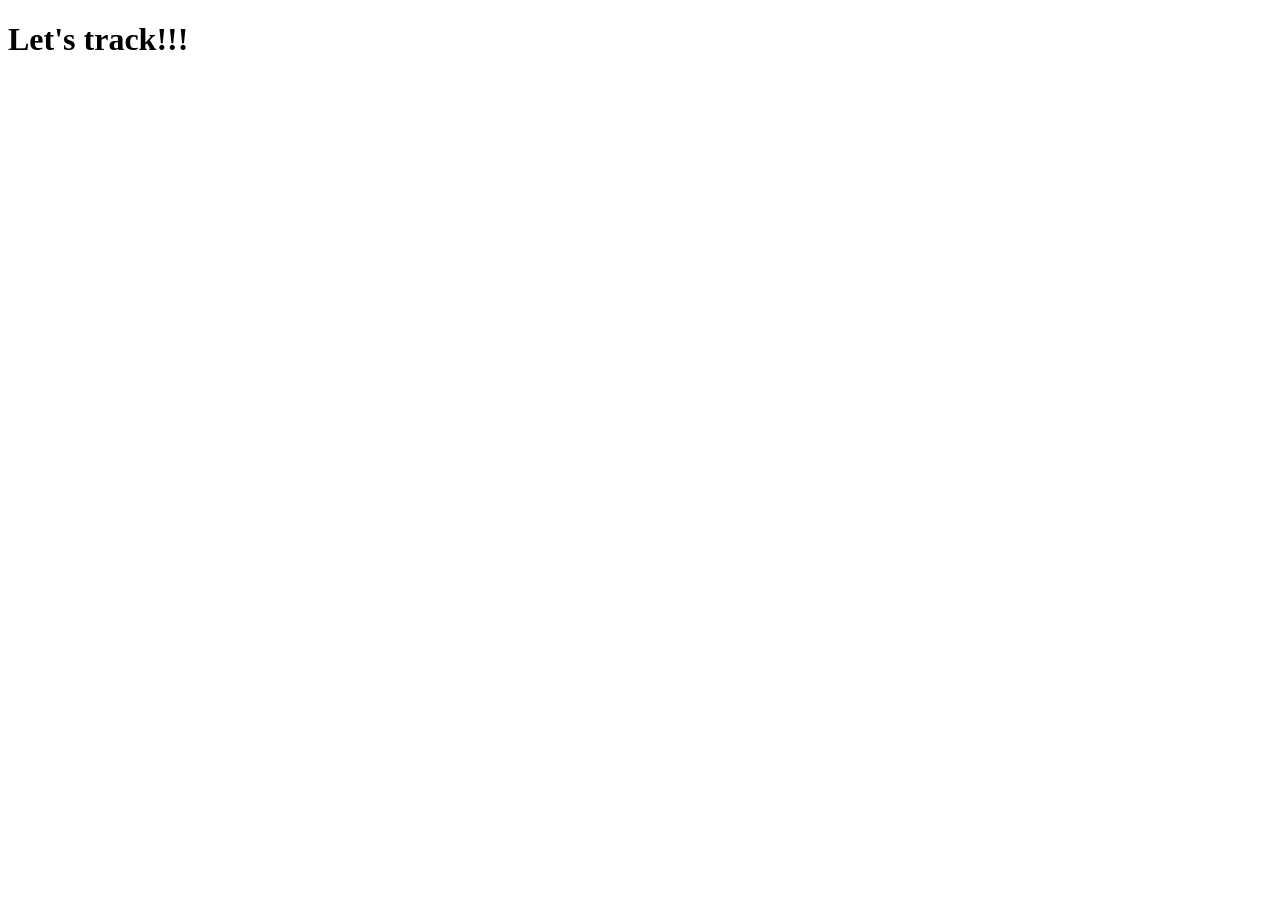
==== index.html @ 57625903 "das" ====
<!DOCTYPE html>
<html lang="en">
<head>
    <meta charset="UTF-8">
    <meta name="viewport" content="width=device-width, initial-scale=1.0">
    <title>WorkMeter</title>
</head>
<body>
    <h1>Let's track!!!</h1>
</body>
</html>
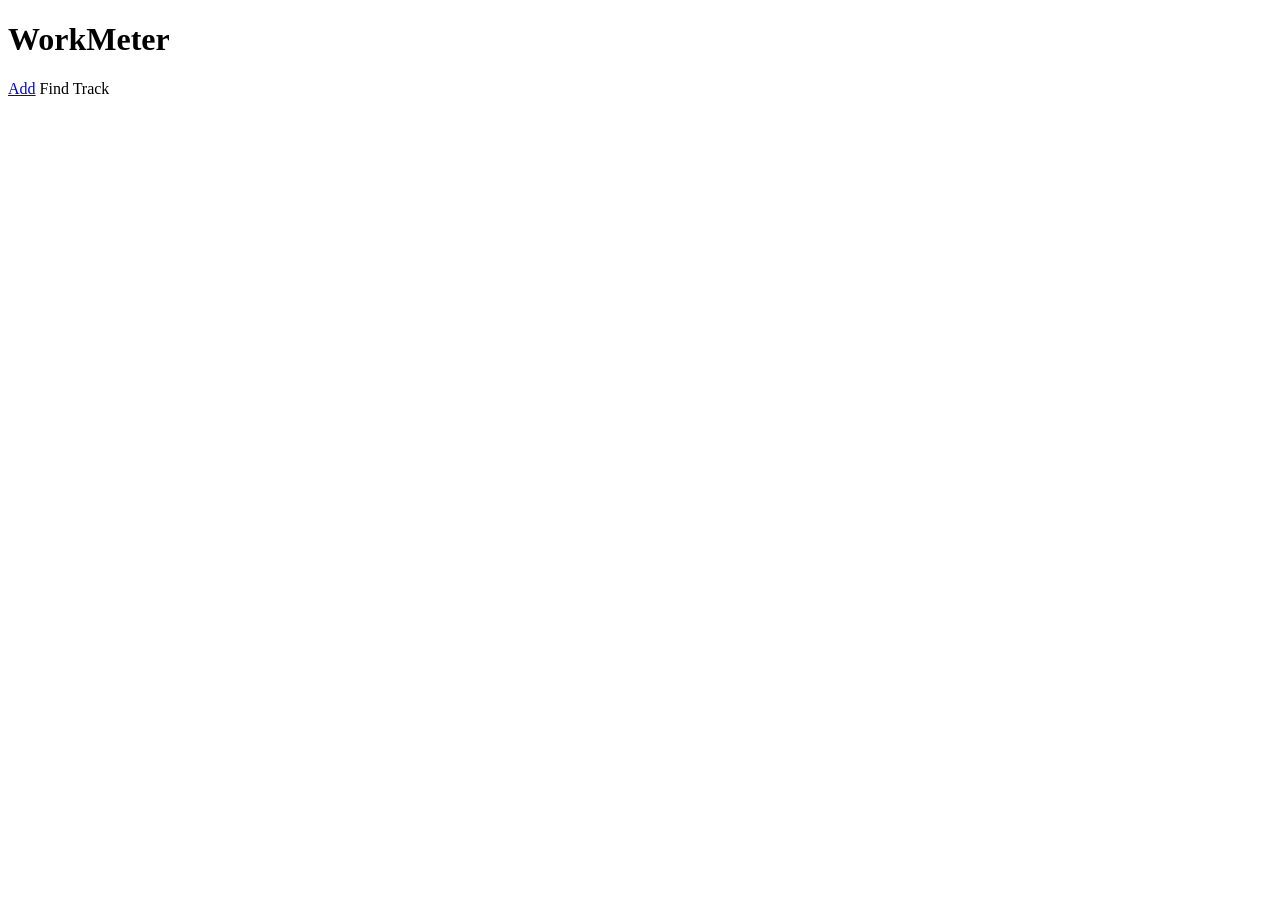
==== commit d77e2791: "workmeter v1.0" ====
--- a/index.html
+++ b/index.html
@@ -6,6 +6,13 @@
     <title>WorkMeter</title>
 </head>
 <body>
-    <h1>Let's track!!!</h1>
+    <header>
+        <h1>WorkMeter</h1>
+        <nav>
+            <a href="add.html">Add</a>
+            <a>Find</a>
+            <a>Track</a>
+        </nav>
+    </header>
 </body>
 </html>
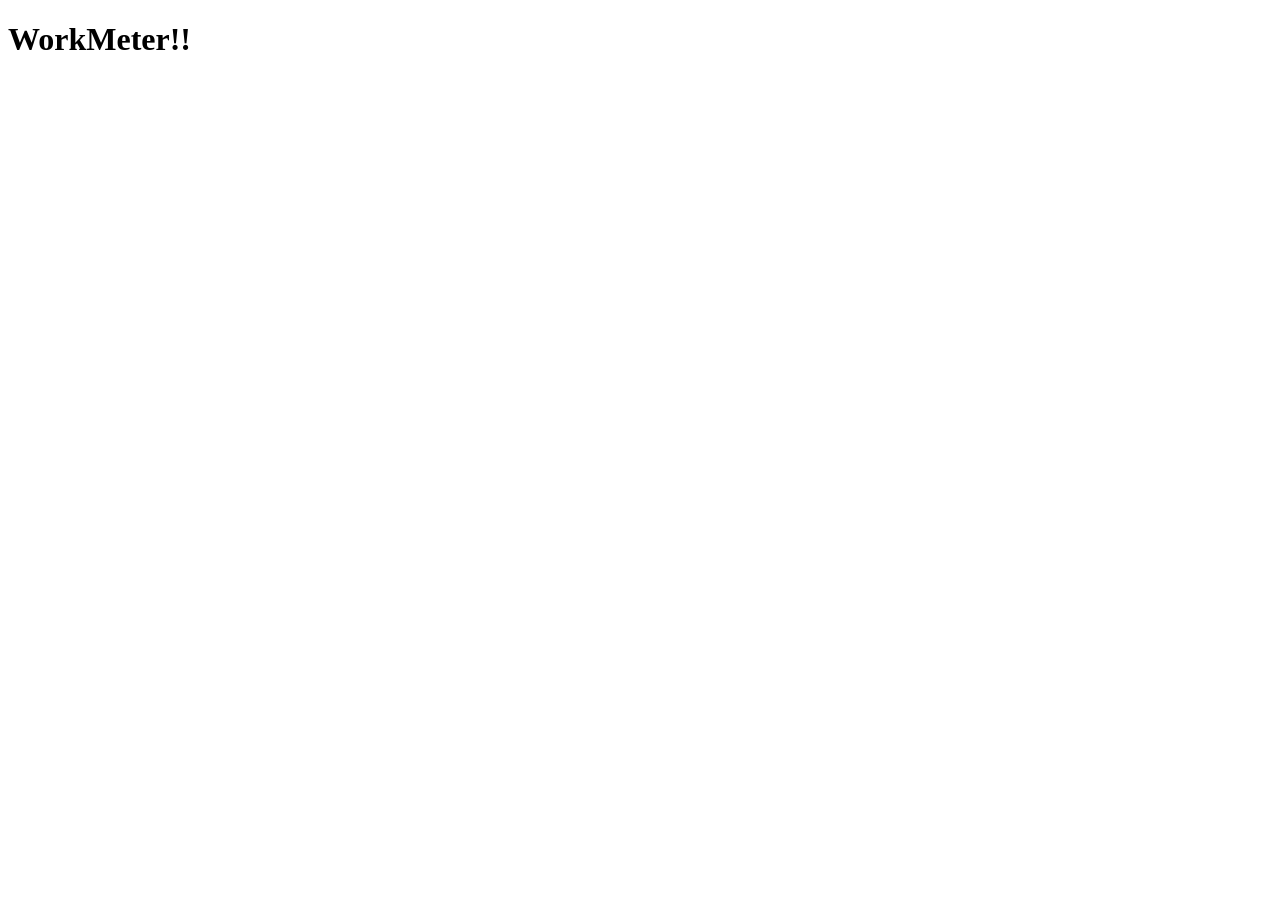
==== commit f9b3b213: "changed to SPA design" ====
--- a/index.html
+++ b/index.html
@@ -6,13 +6,7 @@
     <title>WorkMeter</title>
 </head>
 <body>
-    <header>
-        <h1>WorkMeter</h1>
-        <nav>
-            <a href="add.html">Add</a>
-            <a>Find</a>
-            <a>Track</a>
-        </nav>
-    </header>
+    <div id="app"></div>
+    <script src="src/main.js" type="module"></script>
 </body>
 </html>
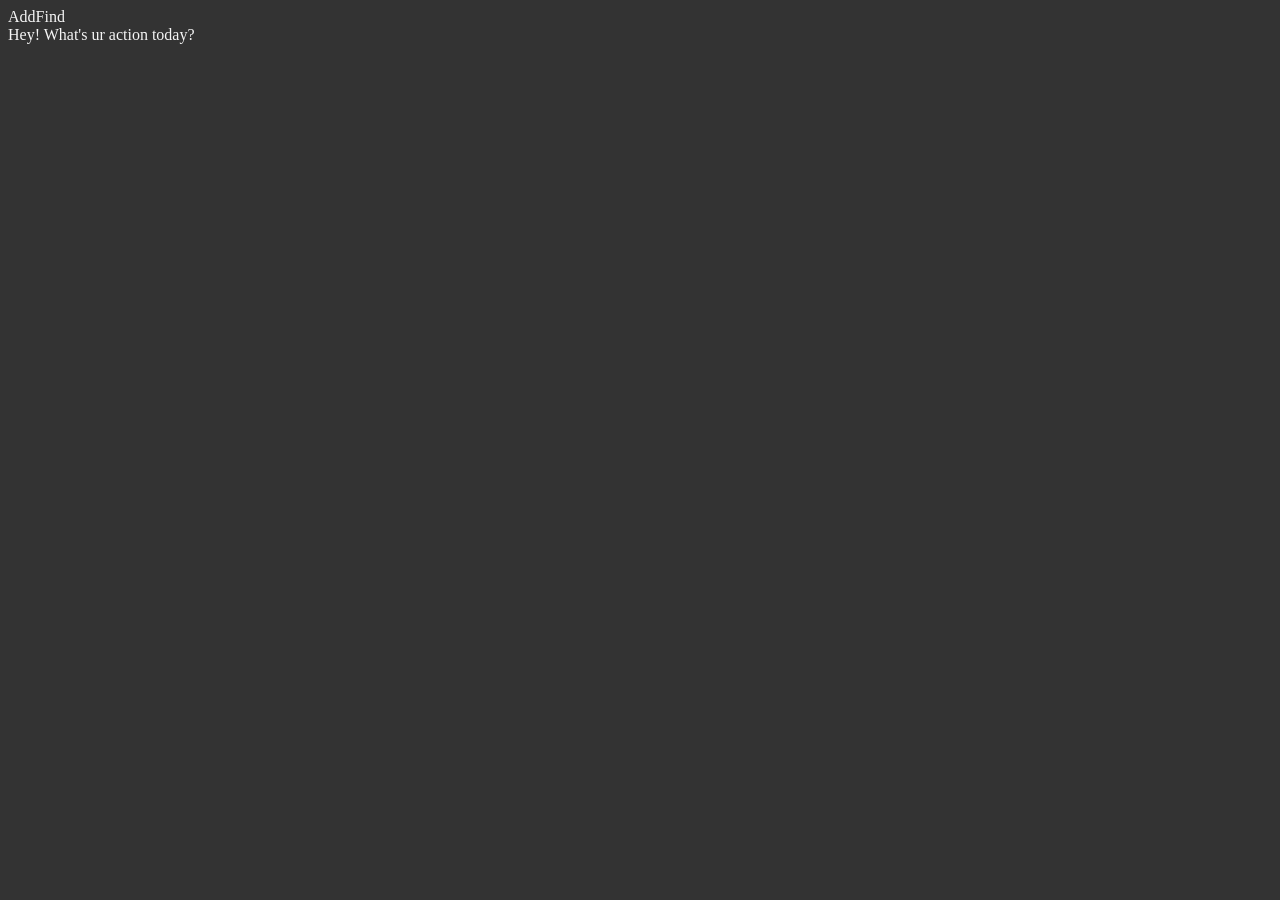
==== commit b2c60728: "First working app" ====
--- a/index.html
+++ b/index.html
@@ -4,6 +4,7 @@
     <meta charset="UTF-8">
     <meta name="viewport" content="width=device-width, initial-scale=1.0">
     <title>WorkMeter</title>
+    <link rel="stylesheet" href="./css/style.css">
 </head>
 <body>
     <div id="app"></div>
--- a/css/style.css
+++ b/css/style.css
@@ -0,0 +1,4 @@
+body {
+    background: #333;
+    color: whitesmoke;
+}
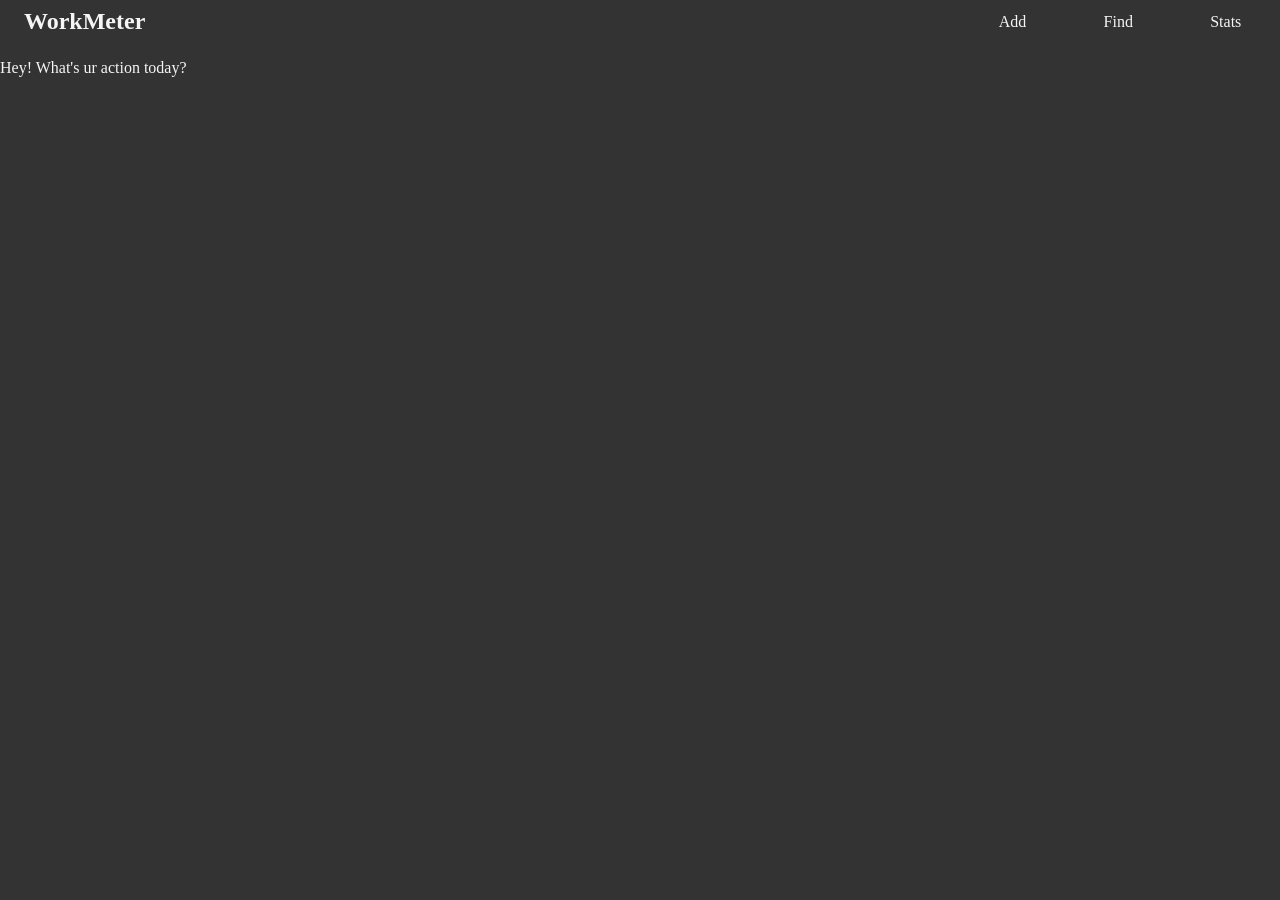
==== commit c263f546: "Improving CSS" ====
--- a/index.html
+++ b/index.html
@@ -4,6 +4,7 @@
     <meta charset="UTF-8">
     <meta name="viewport" content="width=device-width, initial-scale=1.0">
     <title>WorkMeter</title>
+    <link rel="stylesheet" href="https://cdnjs.cloudflare.com/ajax/libs/font-awesome/6.5.0/css/all.min.css">
     <link rel="stylesheet" href="./css/style.css">
 </head>
 <body>
--- a/css/style.css
+++ b/css/style.css
@@ -1,4 +1,104 @@
+* {
+    margin: 0px;
+    padding: 0px;
+    box-sizing: border-box;
+}
+
+
 body {
+    min-height: 100vh;
     background: #333;
     color: whitesmoke;
+}
+
+header {
+    display: flex;
+    justify-content: space-between;
+    align-items: center;
+    margin-bottom: 1rem;
+} 
+
+header h2 {
+    margin-left: 1rem;
+    padding: 0.5rem;
+
+}
+
+header nav {
+    width: 25%;
+    min-width: 200px;
+    display: flex;
+    justify-content: space-around;
+}
+
+#app {
+    min-height: 100vh;
+    display: flex;
+    flex-direction: column;
+    align-items: center;
+}
+
+#app >* {
+    width: 100%;
+}
+
+.taskStats {
+    display: flex;
+    flex-direction: column;
+}
+
+.taskHeader {
+    display: flex;
+}
+
+.sections{
+    display: flex;
+    gap: 1rem;
+}
+
+#sectionInput > *{
+    display: none;
+}
+
+#sectionInput > *:last-child {
+    display: block;
+}
+
+.recents {
+     display: flex;
+     flex-direction: column;
+     gap: 0.5rem;
+}
+
+.session {
+    padding: 0.75rem;
+    border: 1px solid aliceblue;
+    border-radius: 10px;
+}
+
+.sessionHeader {
+    display: flex;
+    justify-content: space-between;
+}
+
+.sessionStats {
+    display: flex;
+    gap: 2em;
+}
+
+.taskForm {
+    padding: 0.5rem;
+    width: max(150px, 20%);
+    display: flex;
+    flex-direction: column;
+    justify-content: center;
+    align-items: center;
+    gap: 1rem;
+    border: 1px solid red;
+}
+
+.taskForm p{
+    width: 100%;
+    display: flex;
+    justify-content: space-between;
 }
